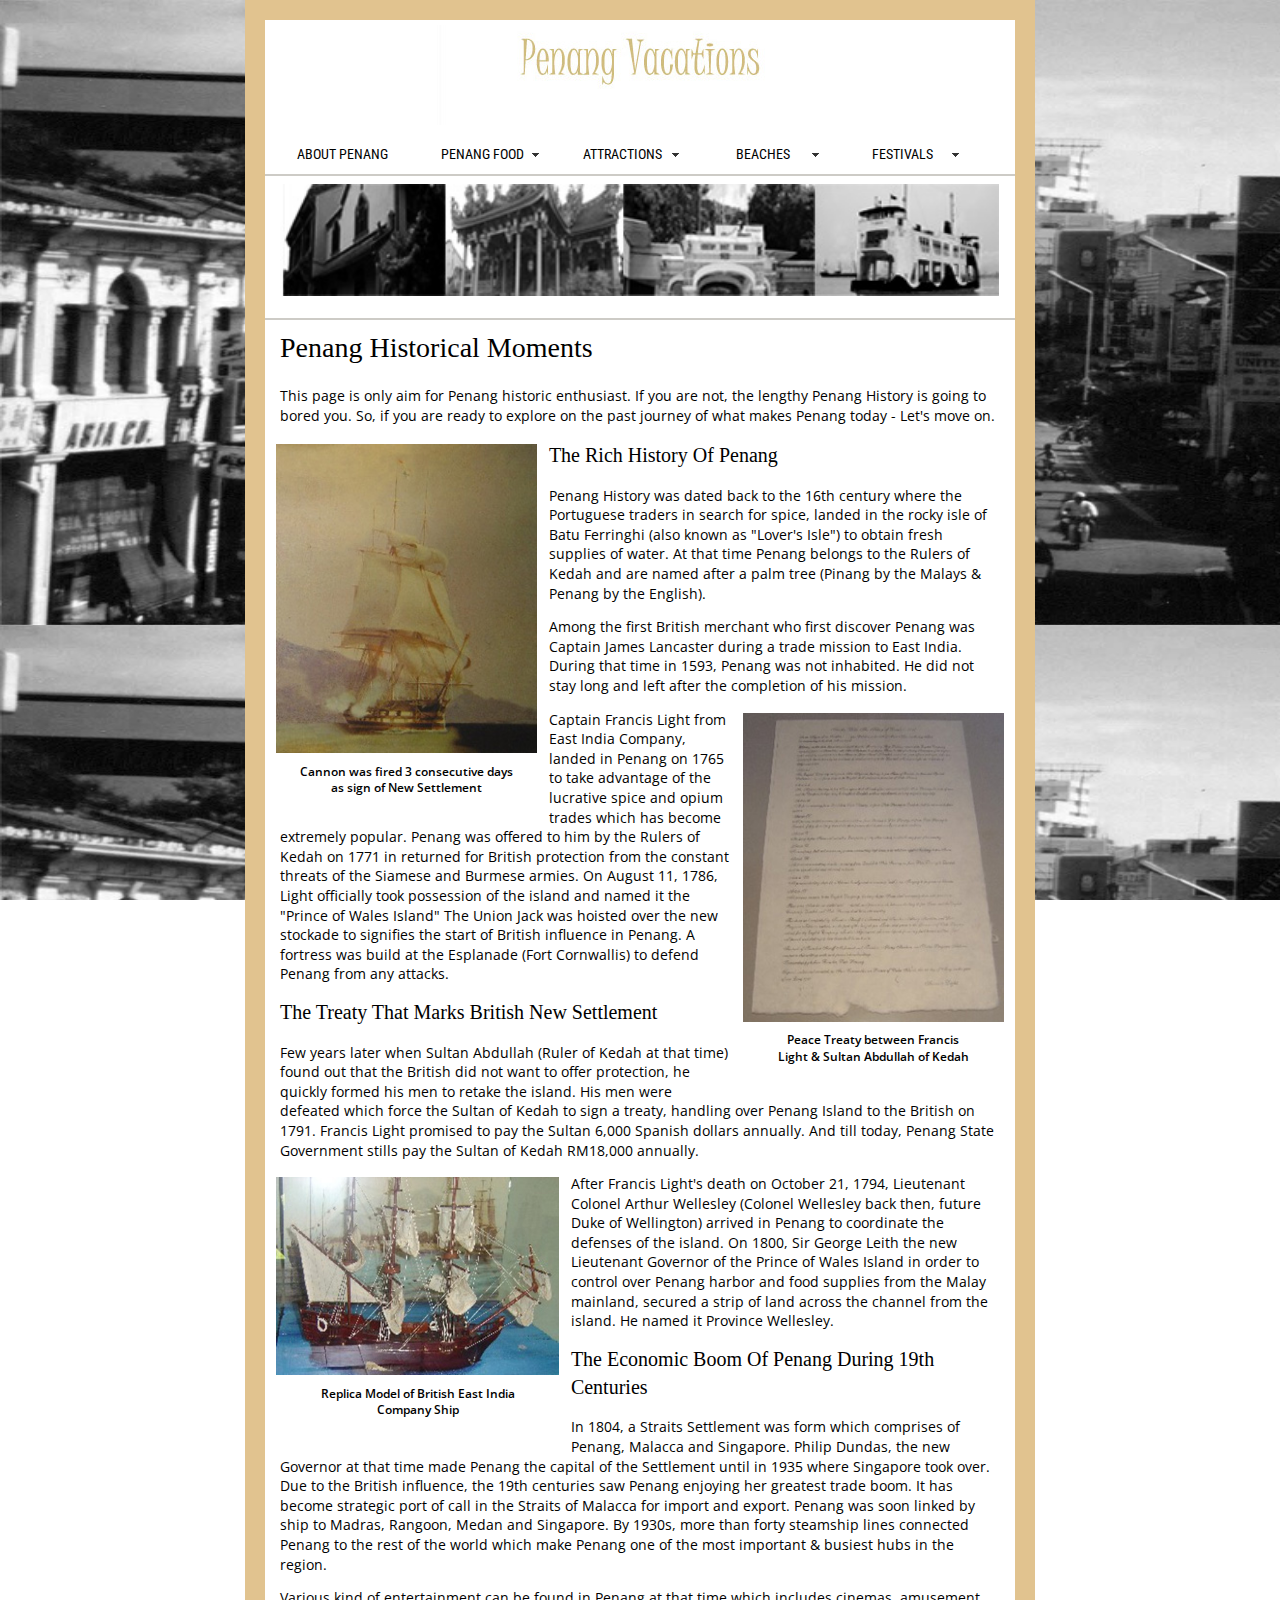
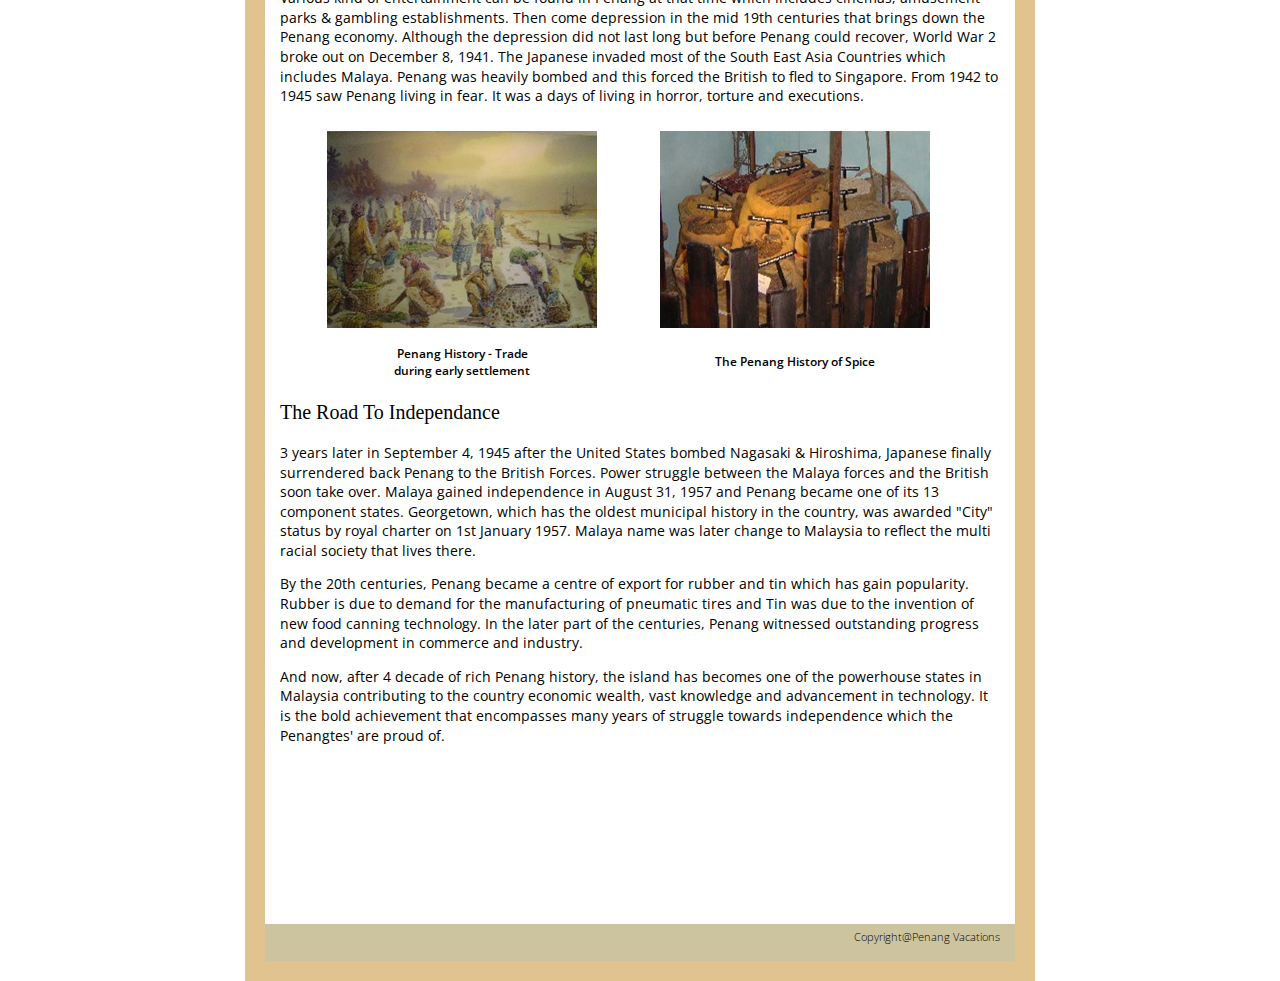
==== index.html @ 54fa8c45 "relevant message" ====
<!DOCTYPE html>
<html>
<head>
<meta http-equiv="Content-Type" content="text/html; charset=utf-8" />
<title>PENANG VACATIONS</title>
<style type="text/css">
body {
  font: 100%/1.4 Verdana, Arial, Helvetica, sans-serif;
	margin: 0;
	padding: 0;
	color: #000;
	background-color: #FFF;
	background-image: url(images/bgimage/fstbg.jpg);
	background-repeat: repeat;
        background-size: 1375px 625px;
        background-attachment: fixed;
}

/* ~~ Element/tag selectors ~~ */
ul, ol, dl { /* Due to variations between browsers, it's best practices to zero padding and margin on lists. For consistency, you can either specify the amounts you want here, or on the list items (LI, DT, DD) they contain. Remember that what you do here will cascade to the .nav list unless you write a more specific selector. */
	padding: 0;
	margin: 0;
}
h1, h2, h3, h4, h5, h6, p {
	margin-top: 0;	 /* removing the top margin gets around an issue where margins can escape from their containing div. The remaining bottom margin will hold it away from any elements that follow. */
	padding-right: 15px;
	padding-left: 15px; /* adding the padding to the sides of the elements within the divs, instead of the divs themselves, gets rid of any box model math. A nested div with side padding can also be used as an alternate method. */
}
a img { /* this selector removes the default blue border displayed in some browsers around an image when it is surrounded by a link */
	border: none;
}
/* ~~ Styling for your site's links must remain in this order - including the group of selectors that create the hover effect. ~~ */
a:link {
	color: #42413C;
	text-decoration: underline; /* unless you style your links to look extremely unique, it's best to provide underlines for quick visual identification */
}
a:visited {
	color: #6E6C64;
	text-decoration: underline;
}
a:hover, a:active, a:focus { /* this group of selectors will give a keyboard navigator the same hover experience as the person using a mouse. */
	text-decoration: none;
}

/* ~~ this fixed width container surrounds the other divs ~~ */
.container {
	width: 750px;
	background: #FFF; /* the auto value on the sides, coupled with the width, centers the layout */
	margin-top: 0;
	margin-right: auto;
	margin-bottom: 0;
	margin-left: auto;
	border: 20px solid #E1C38F;
}

/* ~~ the header is not given a width. It will extend the full width of your layout. It contains an image placeholder that should be replaced with your own linked logo ~~ */
.header {
	background-color: #FFF;
	background-image: url(images/bgimage/title.jpg);
	background-position: center;
	background-repeat: no-repeat;
	padding-top: 110px;
	padding-bottom: 0px;
}

/* ~~ This is the layout information. ~~ 

1) Padding is only placed on the top and/or bottom of the div. The elements within this div have padding on their sides. This saves you from any "box model math". Keep in mind, if you add any side padding or border to the div itself, it will be added to the width you define to create the *total* width. You may also choose to remove the padding on the element in the div and place a second div within it with no width and the padding necessary for your design.

*/

.content {

	padding: 10px 0;
}

/* ~~ The footer ~~ */
.footer {
	padding: 10px 0;
	background: #CCC49F;
}

/* ~~ miscellaneous float/clear classes ~~ */
.fltrt {  /* this class can be used to float an element right in your page. The floated element must precede the element it should be next to on the page. */
	float: right;
	margin-left: 8px;
}
.fltlft { /* this class can be used to float an element left in your page. The floated element must precede the element it should be next to on the page. */
	float: left;
	margin-right: 8px;
}
.clearfloat { /* this class can be placed on a <br /> or empty div as the final element following the last floated div (within the #container) if the #footer is removed or taken out of the #container */
	clear:both;
	height:0;
	font-size: 1px;
	line-height: 0px;
}
-->
</style>
<link href="css/pv.css" rel="stylesheet" type="text/css" />
<script src="SpryAssets/SpryMenuBar.js" type="text/javascript"></script>
<link href="SpryAssets/SpryMenuBarHorizontal.css" rel="stylesheet" type="text/css" />
</head>

<body>

<div class="container" id="bodybrown">
  <div class="header"><!-- end .header --></div>
 
  <div class="content">
   <ul id="MenuBar1" class="MenuBarHorizontal">
     <li><a href="index.html">About Penang</a></li>
<li><a href="#" class="MenuBarItemSubmenu">Penang Food</a>
  <ul>
         <li><a href="penang food.html">Malaysians Food</a></li>
         <li><a href="nyonya.html">Baba &amp; Nyonya Food</a></li>
         <li><a href="fruits.html">Penang Fresh Tropical Fruits</a></li>
       </ul>
 </li>
     <li><a class="MenuBarItemSubmenu" href="#">Attractions</a>
       <ul>
         <li><a href="worship.html">Place of Worship/Temple</a>          </li>
         <li><a href="buildings.html">Old Buildings &amp; Monuments</a></li>
</ul>
     </li>
     <li><a href="#" class="MenuBarItemSubmenu">Beaches</a>
       <ul>
         <li><a href="ferringhi.html">Batu Ferringhi</a></li>
         <li><a href="bahang.html">Teluk Bahang</a></li>
         <li><a href="monkey.html">Monkey Beach</a></li>
       </ul>
     </li>
     <li><a href="#" class="MenuBarItemSubmenu">Festivals</a>
       <ul>
         <li><a href="cny.html">Chinese New Year</a></li>
         <li><a href="thaipusam.html">Thaipusam</a></li>
         <li><a href="chingay.html">Penang Chingay</a></li>
       </ul>
     </li>
   </ul>
   <h3>&nbsp;</h3>
  <hr color= "#cdcbc6"/>
  <p><img src="images/bgimage/vintage photo.jpg" width="719" height="112" alt="vintage buildings" /></p>
  <hr color= "#cdcbc6" />
    <h1>Penang Historical Moments</h1>
    
<h3>This page is only aim for Penang historic enthusiast. If you are not, the lengthy Penang History is going to bored you. So, if you are ready to explore on the past journey of what makes Penang today - Let's move on.</h3>
      </p>
    <table border="0" align="left">
    <tr>
      <th>&nbsp;</th>
    <th><img src="images/content image/historyc.jpg" width="261" height="309"  /></th>
    <th>&nbsp;</th>
    </tr>
    <tr>
      <th>&nbsp;</th>
    <th><h4>Cannon was fired 3 consecutive days<br />
    as sign of New Settlement</h4></th>
    <th>&nbsp;</th>
    </tr>
    </table>
    <h2>The Rich History Of Penang</h2>
    <h3>Penang History was dated back to the 16th century where the Portuguese traders in search for spice, landed in the rocky isle of Batu Ferringhi (also known as &quot;Lover's Isle&quot;) to obtain fresh supplies of water. At that time Penang belongs to the Rulers of Kedah and are named after a palm tree (Pinang by the Malays &amp; Penang by the English). </h3>
<h3>Among the first British merchant who first discover Penang was Captain James Lancaster during a trade mission to East India. During that time in 1593, Penang was not inhabited. He did not stay long and left after the completion of his mission.</h3>
    <table border="0" align="right">
    <tr>
      <th>&nbsp;</th>
    <th><img src="images/content image/historyd.jpg" width="261" height="309"  /></th>
    <th>&nbsp;</th>
    </tr>
    <tr>
      <th>&nbsp;</th>
    <th><h4>Peace Treaty between Francis <br />
    Light &amp; Sultan Abdullah of Kedah</h4></th>
    <th>&nbsp;</th>
    </tr>
    </table>
    <h3>Captain Francis Light from East India Company, landed in Penang on 1765 to take advantage of the lucrative spice and opium trades which has become extremely popular. Penang was offered to him by the Rulers of Kedah on 1771 in returned for British protection from the constant threats of the Siamese and Burmese armies. On August 11, 1786, Light officially took possession of the island and named it the &quot;Prince of Wales Island&quot; The Union Jack was hoisted over the new stockade to signifies the start of British influence in Penang. A fortress was build at the Esplanade (Fort Cornwallis) to defend Penang from any attacks. </h3>
    
    
    <h2>The Treaty That Marks British New Settlement</h2>
    
    <h3>Few years later when Sultan Abdullah (Ruler of Kedah at that time) found out that the British did not want to offer protection, he quickly formed his men to retake the island. His men were defeated which force the Sultan of Kedah to sign a treaty, handling over Penang Island to the British on 1791. Francis Light promised to pay the Sultan 6,000 Spanish dollars annually. And till today, Penang State Government stills pay the Sultan of Kedah RM18,000 annually.</h3>         
    <table border="0" align="left">
    <tr>
      <th>&nbsp;</th>
    <th><img src="images/content image/historyb.jpg" width="283" height="198" /></th>
    <th>&nbsp;</th>
    </tr>
    <tr>
      <th>&nbsp;</th>
    <th><h4>Replica Model of British East India<br /> Company Ship</h4></th>
    <th>&nbsp;</th>
    </tr>
    </table>
    <h3>After Francis Light's death on October 21, 1794, Lieutenant Colonel Arthur Wellesley (Colonel Wellesley back then, future Duke of Wellington) arrived in Penang to coordinate the defenses of the island. On 1800, Sir George Leith the new Lieutenant Governor of the Prince of Wales Island in order to control over Penang harbor and food supplies from the Malay mainland, secured a strip of land across the channel from the island. He named it Province Wellesley. <br />
  </h3>
    <h2>The Economic Boom Of Penang During 19th Centuries</h2>
    <h3>In 1804, a Straits Settlement was form which comprises of Penang, Malacca and Singapore. Philip Dundas, the new Governor at that time made Penang the capital of the Settlement until in 1935 where Singapore took over. Due to the British influence, the 19th centuries saw Penang enjoying her greatest trade boom. It has become strategic port of call in the Straits of Malacca for import and export. Penang was soon linked by ship to Madras, Rangoon, Medan and Singapore. By 1930s, more than forty steamship lines connected Penang to the rest of the world which make Penang one of the most important &amp; busiest hubs in the region. </h3>
    <h3>Various kind of entertainment can be found in Penang at that time which includes cinemas, amusement parks &amp; gambling establishments. Then come depression in the mid 19th centuries that brings down the Penang economy. Although the depression did not last long but before Penang could recover, World War 2 broke out on December 8, 1941. The Japanese invaded most of the South East Asia Countries which includes Malaya. Penang was heavily bombed and this forced the British to fled to Singapore. From 1942 to 1945 saw Penang living in fear. It was a days of living in horror, torture and executions.<br />
    </h3>
    <table border="0">
    <tr>
      <th height="219">&nbsp;</th>
      <th>&nbsp;</th>
      <th>&nbsp;</th>
      <th>&nbsp;</th>
      <th>&nbsp;</th>
      <th>&nbsp;</th>
      <th>&nbsp;</th>
    <th><img src="images/content image/penanghistory.jpg" /></th>
    <td>&nbsp;</td>
    <td>&nbsp;</td>
    <td>&nbsp;</td>
    <td>&nbsp;</td>
    <td>&nbsp;</td>
    <td>&nbsp;</td>
    <td>&nbsp;</td>
    <td><img src="images/content image/historya.jpg" /></td>
    </tr>
    <tr>
      <th>&nbsp;</th>
      <th>&nbsp;</th>
      <th>&nbsp;</th>
      <th>&nbsp;</th>
      <th>&nbsp;</th>
      <th>&nbsp;</th>
      <th>&nbsp;</th>
    <th><h4>Penang History - Trade <br />
      during early settlement</h4></th>
    <td>&nbsp;</td>
    <td>&nbsp;</td>
    <td>&nbsp;</td>
    <td>&nbsp;</td>
    <td>&nbsp;</td>
    <td>&nbsp;</td>
    <td>&nbsp;</td>
    <td><h4>The Penang History of Spice</h4></td>
    </tr>
    </table>
    
    
    <h2>The Road To Independance</h2>
    <h3>3 years later in September 4, 1945 after the United States bombed Nagasaki &amp; Hiroshima, Japanese finally surrendered back Penang to the British Forces. Power struggle between the Malaya forces and the British soon take over. Malaya gained independence in August 31, 1957 and Penang became one of its 13 component states. Georgetown, which has the oldest municipal history in the country, was awarded &quot;City&quot; status by royal charter on 1st January 1957. Malaya name was later change to Malaysia to reflect the multi racial society that lives there. </h3>
    <h3>By the 20th centuries, Penang became a centre of export for rubber and tin which has gain popularity. Rubber is due to demand for the manufacturing of pneumatic tires and Tin was due to the invention of new food canning technology. In the later part of the centuries, Penang witnessed outstanding progress and development in commerce and industry. </h3>
    <h3>And now, after 4 decade of rich Penang history, the island has becomes one of the powerhouse states in Malaysia contributing to the country economic wealth, vast knowledge and advancement in technology. It is the bold achievement that encompasses many years of struggle towards independence which the Penangtes' are proud of. <br />
    </h3>
    <p>&nbsp;</p>
    <p>&nbsp;</p>
    <p></p>
    <h3>&nbsp;</h3>
    <h2>&nbsp;</h2>
  <!-- end .content --></div>
  <div class="footer" id="copyright">
    <p>Copyright@Penang Vacations</p>
    <!-- end .footer --></div>
<!-- end .container --></div>
<script type="text/javascript">
var MenuBar1 = new Spry.Widget.MenuBar("MenuBar1", {imgDown:"SpryAssets/SpryMenuBarDownHover.gif", imgRight:"SpryAssets/SpryMenuBarRightHover.gif"});
</script>
</body>
</html>
---- css/pv.css ----
@import url("https://fonts.googleapis.com/css?family=Open+Sans");


#bodybrown {
	border: 20px solid #E1C38F;
	background-color: #FFF;
}
#copyright {
	padding-top: 5px;
	padding-bottom: 5px;
	text-align: right;
	font-family: "Open Sans";
	font-size: 11px;
	font-weight:300;
	color: #000;
}
#image {
	background-color: #FFF;
}
h1 {
	font-family: 'Playfair Display', serif;
	font-size: 28px;
	font-style: normal;
	font-weight: lighter;
	color: #000;
}
h3 {
	font-family: "Open Sans";
	font-size: 14px;
	color:#000;
	font-style: normal;
	font-weight:400;
	text-align: left;
}
.sidebar {
	background-color: #FFF;
	width: 200px;
	height: 700px;
}
h2 {
	font-family: 'Playfair Display', serif;
	font-size: 20px;
	font-style: normal;
	font-weight: lighter;
	color: #000;
}
h4 {
	font-family: "Open Sans";
	font-size: 12px;
	font-style: normal;
	font-weight: 600;
	color: #000;
	text-align: center;
}
---- SpryAssets/SpryMenuBarHorizontal.css ----
@charset "UTF-8";
@import url("https://fonts.googleapis.com/css?family=Roboto+Condensed:400");

/* SpryMenuBarHorizontal.css - version 0.6 - Spry Pre-Release 1.6.1 */

/* Copyright (c) 2006. Adobe Systems Incorporated. All rights reserved. */

/*******************************************************************************

 LAYOUT INFORMATION: describes box model, positioning, z-order

 *******************************************************************************/

/* The outermost container of the Menu Bar, an auto width box with no margin or padding */
ul.MenuBarHorizontal
{
	margin: 0;
	padding: 0;
	list-style-type: none;
	font-size: 100%;
	cursor: default;
	width: auto;
	zoom: 1;
}
/* Set the active Menu Bar with this class, currently setting z-index to accomodate IE rendering bug: http://therealcrisp.xs4all.nl/meuk/IE-zindexbug.html */
ul.MenuBarActive
{
	z-index: 1000;
}
/* Menu item containers, position children relative to this container and are a fixed width */
ul.MenuBarHorizontal li
{
	margin: 0;
	padding: 0;
	list-style-type: none;
	font-size: 100%;
	position: relative;
	text-align: left;
	cursor: pointer;
	width: 125px;
	float: left;
	margin-left: 15px;
}
/* Submenus should appear below their parent (top: 0) with a higher z-index, but they are initially off the left side of the screen (-1000em) */
ul.MenuBarHorizontal ul
{
	margin: 0;
	padding: 0;
	list-style-type: none;
	font-size: 100%;
	z-index: 1020;
	cursor: default;
	width: 125px;
	position: absolute;
	left: -1000em;
}
/* Submenu that is showing with class designation MenuBarSubmenuVisible, we set left to auto so it comes onto the screen below its parent menu item */
ul.MenuBarHorizontal ul.MenuBarSubmenuVisible
{
	left: auto;
}
/* Menu item containers are same fixed width as parent */
ul.MenuBarHorizontal ul li
{
	width: 125px;
	margin-left: 0px;
}
/* Submenus should appear slightly overlapping to the right (95%) and up (-5%) */
ul.MenuBarHorizontal ul ul
{
	position: absolute;
	margin-top: 0px;
	margin-right: 0;
	margin-bottom: 0;
	margin-left: 125px;
}
/* Submenu that is showing with class designation MenuBarSubmenuVisible, we set left to 0 so it comes onto the screen */
ul.MenuBarHorizontal ul.MenuBarSubmenuVisible ul.MenuBarSubmenuVisible
{
	left: auto;
	top: 0;
}
/* Menu items are a light gray block with padding and no text decoration */
ul.MenuBarHorizontal a
{
	display: block;
	cursor: pointer;
	background-color: #FFF;
	color: #000;
	text-decoration: none;
	font-family: "Roboto Condensed";
	font-size: 14px;
	text-transform: uppercase;
	text-align: center;
	padding-top: 5px;
	padding-right: 3px;
	padding-bottom: 5px;
	padding-left: 3px;
}
/* Menu items that have mouse over or focus have a blue background and white text */
ul.MenuBarHorizontal a:hover, ul.MenuBarHorizontal a:focus
{
	background-color: #FFF;
	color: #d0bc7e;
}
/* Menu items that are open with submenus are set to MenuBarItemHover with a blue background and white text */
ul.MenuBarHorizontal a.MenuBarItemHover, ul.MenuBarHorizontal a.MenuBarItemSubmenuHover, ul.MenuBarHorizontal a.MenuBarSubmenuVisible
{
	background-color: #FFF;
	color: #d0bc7e;
}

/*******************************************************************************

 SUBMENU INDICATION: styles if there is a submenu under a given menu item

 *******************************************************************************/

/* Menu items that have a submenu have the class designation MenuBarItemSubmenu and are set to use a background image positioned on the far left (95%) and centered vertically (50%) */
ul.MenuBarHorizontal a.MenuBarItemSubmenu
{
	background-image: url(SpryMenuBarDown.gif);
	background-repeat: no-repeat;
	background-position: 95% 50%;
}
/* Menu items that have a submenu have the class designation MenuBarItemSubmenu and are set to use a background image positioned on the far left (95%) and centered vertically (50%) */
ul.MenuBarHorizontal ul a.MenuBarItemSubmenu
{
	background-image: url(SpryMenuBarRight.gif);
	background-repeat: no-repeat;
	background-position: 95% 50%;
}
/* Menu items that are open with submenus have the class designation MenuBarItemSubmenuHover and are set to use a "hover" background image positioned on the far left (95%) and centered vertically (50%) */
ul.MenuBarHorizontal a.MenuBarItemSubmenuHover
{
	background-image: url(SpryMenuBarDownHover.gif);
	background-repeat: no-repeat;
	background-position: 95% 50%;
}
/* Menu items that are open with submenus have the class designation MenuBarItemSubmenuHover and are set to use a "hover" background image positioned on the far left (95%) and centered vertically (50%) */
ul.MenuBarHorizontal ul a.MenuBarItemSubmenuHover
{
	background-image: url(SpryMenuBarRightHover.gif);
	background-repeat: no-repeat;
	background-position: 95% 50%;
}

/*******************************************************************************

 BROWSER HACKS: the hacks below should not be changed unless you are an expert

 *******************************************************************************/

/* HACK FOR IE: to make sure the sub menus show above form controls, we underlay each submenu with an iframe */
ul.MenuBarHorizontal iframe
{
	position: absolute;
	z-index: 1010;
	filter:alpha(opacity:0.1);
}
/* HACK FOR IE: to stabilize appearance of menu items; the slash in float is to keep IE 5.0 from parsing */
@media screen, projection
{
	ul.MenuBarHorizontal li.MenuBarItemIE
	{
		display: inline;
		f\loat: left;
		background: #FFF;
	}
}
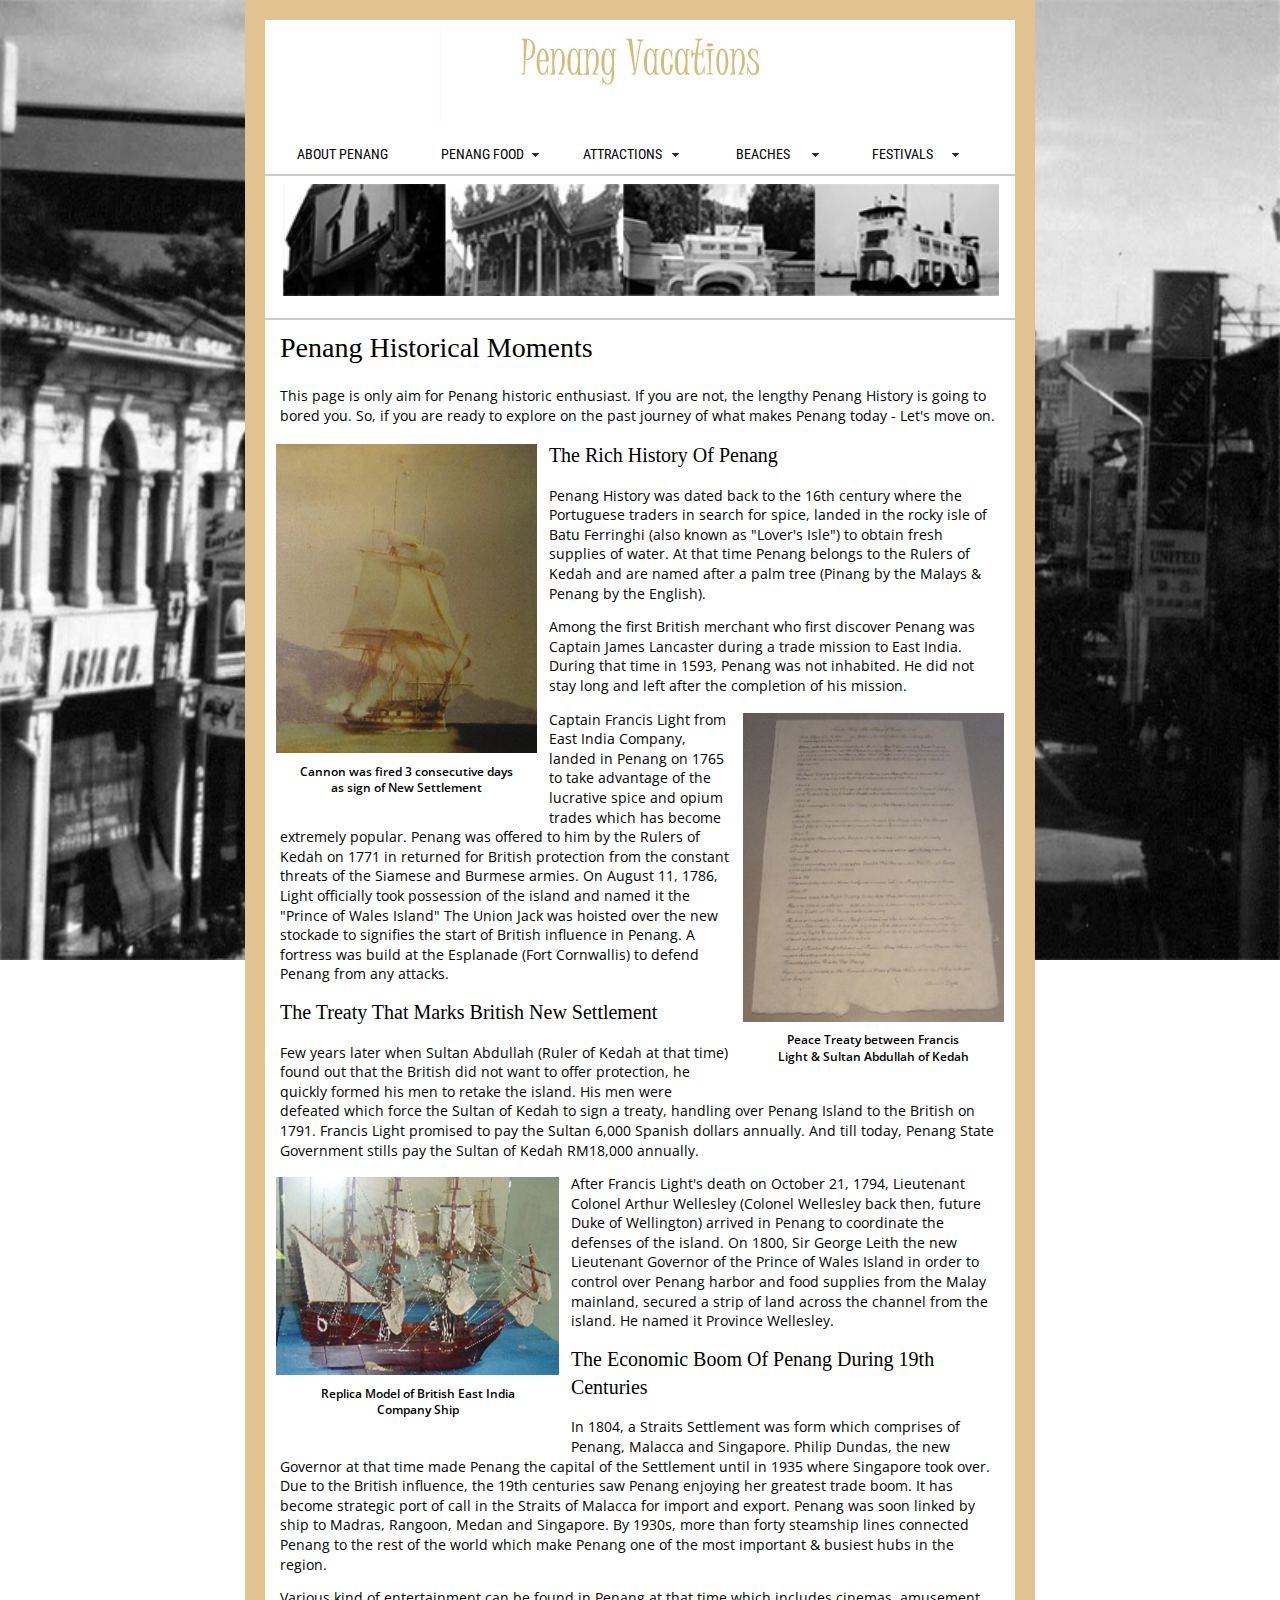
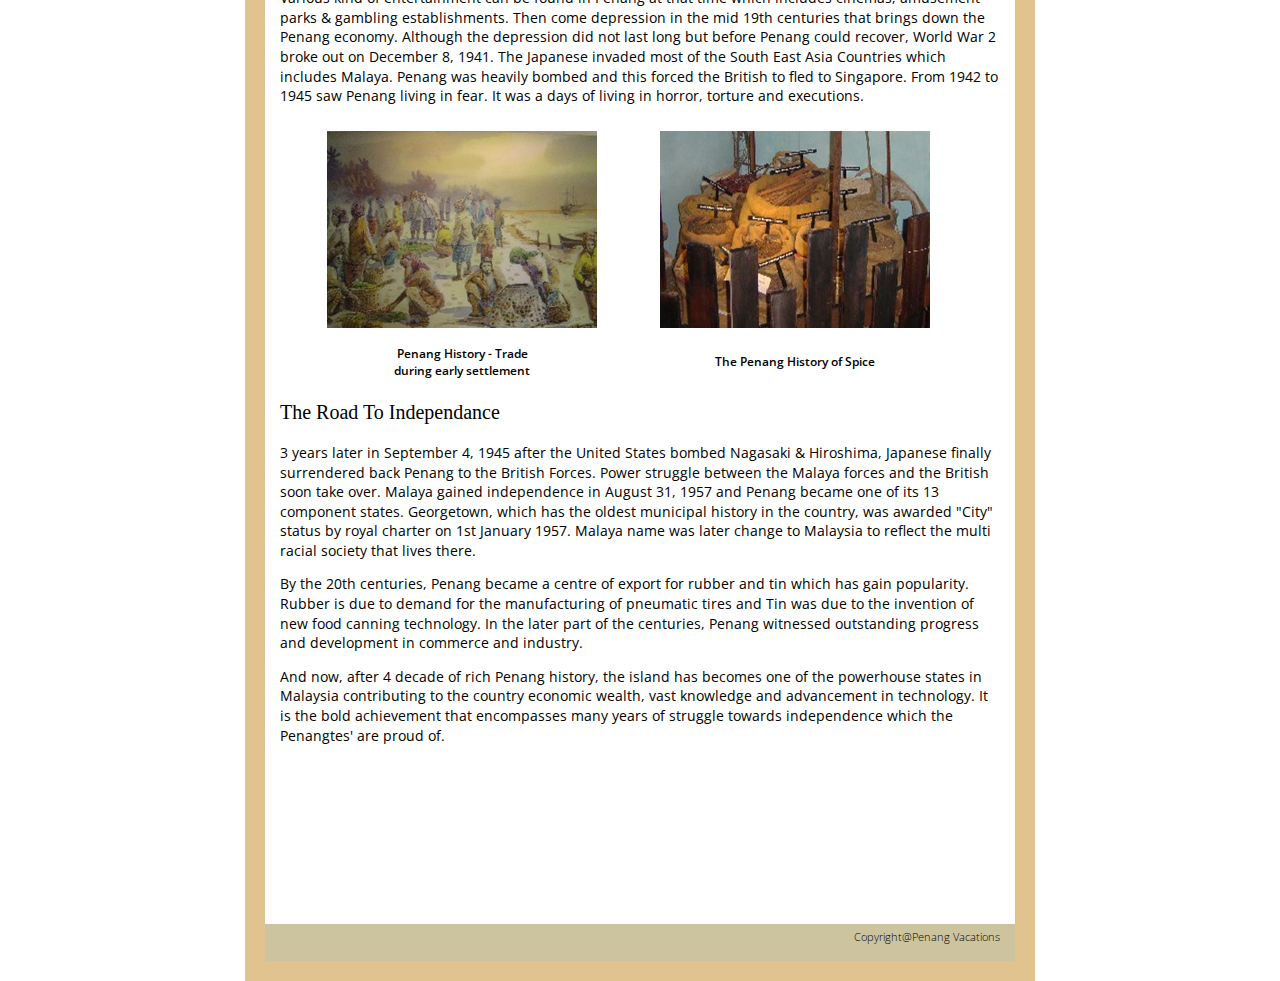
==== commit c54aec66: "Update index.html" ====
--- a/index.html
+++ b/index.html
@@ -11,8 +11,8 @@
 	color: #000;
 	background-color: #FFF;
 	background-image: url(images/bgimage/fstbg.jpg);
-	background-repeat: repeat;
-        background-size: 1375px 625px;
+	background-repeat: no-repeat;
+        background-size: cover;
         background-attachment: fixed;
 }
 
